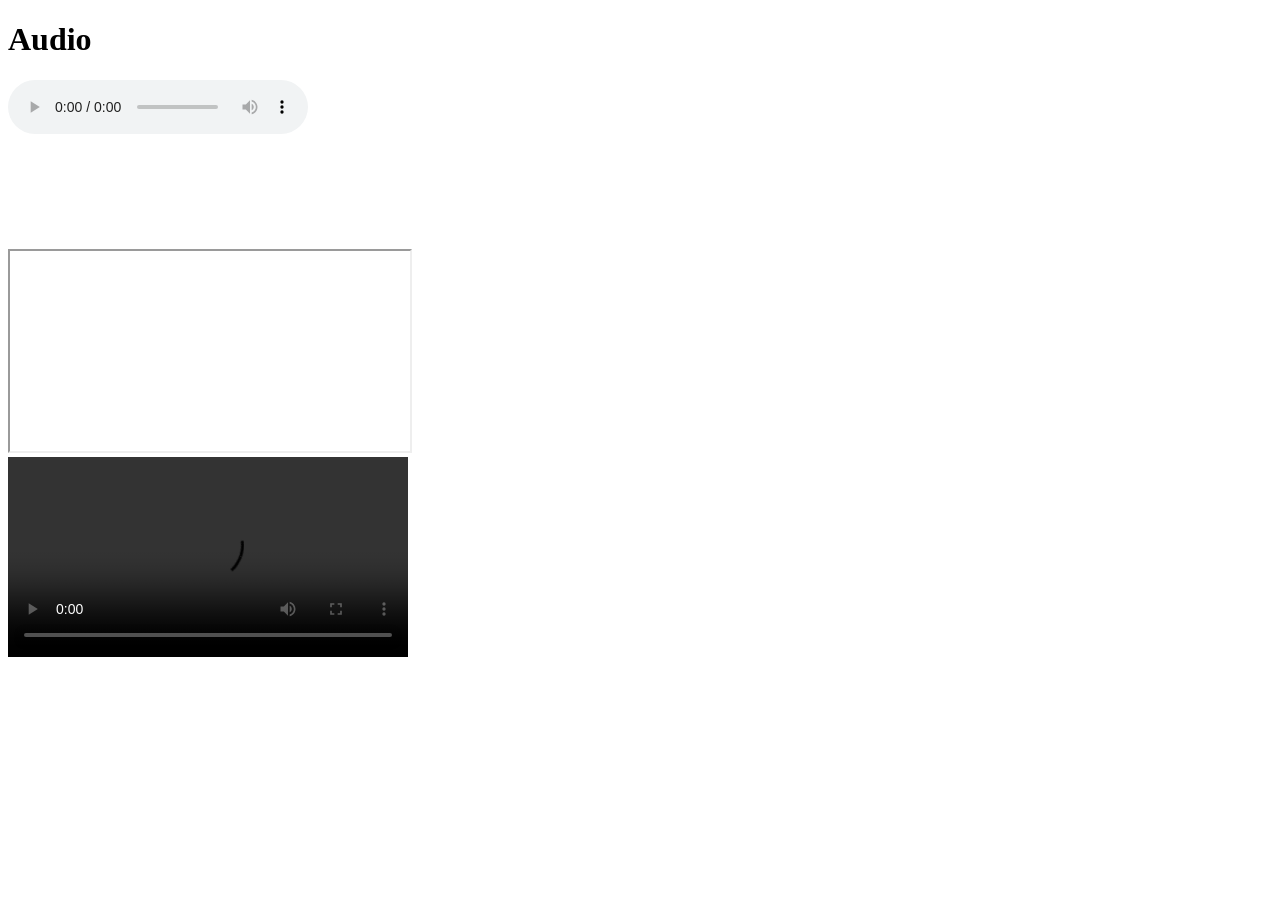
==== index.html @ 295f373d "first commit" ====
<!DOCTYPE html>
<html lang="en">
<head>
    <meta charset="UTF-8">
    <meta name="viewport" content="width=device-width, initial-scale=1.0">
    <title>Document</title>
</head>
<body>

<h1>Audio</h1>
<audio controls>
  <source src="https://www.w3schools.com/html/horse.mp3" type="audio/mpeg">
</audio><br>
<iframe src="https://www.wikipedia.org" target= "iframe"width="400" height="200">open wikipedia</iframe>
 <iframe width="560" height="315" src="https://www.youtube.com/embed/nVlafDuY3TM?si=as0nBag3MFqVDE1j" title="YouTube video player" frameborder="0" allow="accelerometer; autoplay; clipboard-write; encrypted-media; gyroscope; picture-in-picture; web-share" referrerpolicy="strict-origin-when-cross-origin" allowfullscreen></iframe>

<video width="400" controls>
<source src="Age Calculator _ CodeAlpha - Personal - Microsoft​ Edge 2026-02-20 12-56-47.mp4" type="video/mp4">
</video></body>
</html>
</body>
</html>
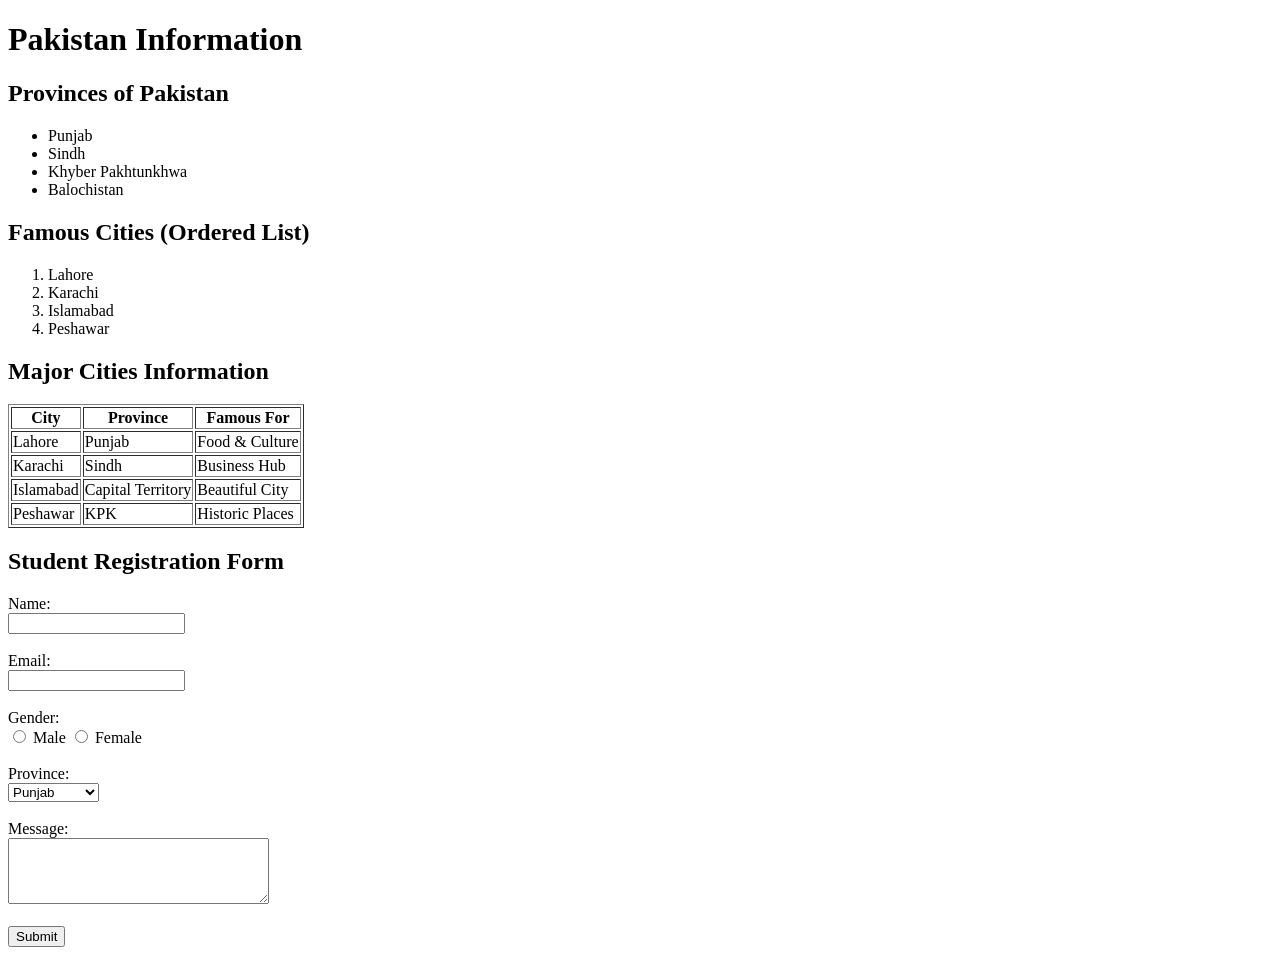
==== commit 7a7ed0f0: "new" ====
--- a/index.html
+++ b/index.html
@@ -2,21 +2,87 @@
 <html lang="en">
 <head>
     <meta charset="UTF-8">
-    <meta name="viewport" content="width=device-width, initial-scale=1.0">
-    <title>Document</title>
+    <title>Pakistan Info Page</title>
 </head>
 <body>
 
-<h1>Audio</h1>
-<audio controls>
-  <source src="https://www.w3schools.com/html/horse.mp3" type="audio/mpeg">
-</audio><br>
-<iframe src="https://www.wikipedia.org" target= "iframe"width="400" height="200">open wikipedia</iframe>
- <iframe width="560" height="315" src="https://www.youtube.com/embed/nVlafDuY3TM?si=as0nBag3MFqVDE1j" title="YouTube video player" frameborder="0" allow="accelerometer; autoplay; clipboard-write; encrypted-media; gyroscope; picture-in-picture; web-share" referrerpolicy="strict-origin-when-cross-origin" allowfullscreen></iframe>
+    <h1>Pakistan Information</h1>
 
-<video width="400" controls>
-<source src="Age Calculator _ CodeAlpha - Personal - Microsoft​ Edge 2026-02-20 12-56-47.mp4" type="video/mp4">
-</video></body>
-</html>
+    <!-- 🔹 LISTS -->
+    <h2>Provinces of Pakistan</h2>
+    <ul>
+        <li>Punjab</li>
+        <li>Sindh</li>
+        <li>Khyber Pakhtunkhwa</li>
+        <li>Balochistan</li>
+    </ul>
+
+    <h2>Famous Cities (Ordered List)</h2>
+    <ol>
+        <li>Lahore</li>
+        <li>Karachi</li>
+        <li>Islamabad</li>
+        <li>Peshawar</li>
+    </ol>
+
+    <!-- 🔹 TABLE -->
+    <h2>Major Cities Information</h2>
+    <table border="1">
+        <tr>
+            <th>City</th>
+            <th>Province</th>
+            <th>Famous For</th>
+        </tr>
+        <tr>
+            <td>Lahore</td>
+            <td>Punjab</td>
+            <td>Food & Culture</td>
+        </tr>
+        <tr>
+            <td>Karachi</td>
+            <td>Sindh</td>
+            <td>Business Hub</td>
+        </tr>
+        <tr>
+            <td>Islamabad</td>
+            <td>Capital Territory</td>
+            <td>Beautiful City</td>
+        </tr>
+        <tr>
+            <td>Peshawar</td>
+            <td>KPK</td>
+            <td>Historic Places</td>
+        </tr>
+    </table>
+
+    <!-- 🔹 FORM -->
+    <h2>Student Registration Form</h2>
+    <form>
+        <label for="name">Name:</label><br>
+        <input type="text" id="name" name="name"><br><br>
+
+        <label for="email">Email:</label><br>
+        <input type="email" id="email" name="email"><br><br>
+
+        <label for="gender">Gender:</label><br>
+        <input type="radio" id="male" name="gender" value="male">
+        <label for="male">Male</label>
+        <input type="radio" id="female" name="gender" value="female">
+        <label for="female">Female</label><br><br>
+
+        <label for="province">Province:</label><br>
+        <select id="province" name="province">
+            <option>Punjab</option>
+            <option>Sindh</option>
+            <option>KPK</option>
+            <option>Balochistan</option>
+        </select><br><br>
+
+        <label for="message">Message:</label><br>
+        <textarea id="message" name="message" rows="4" cols="30"></textarea><br><br>
+
+        <input type="submit" value="Submit">
+    </form>
+
 </body>
 </html>
